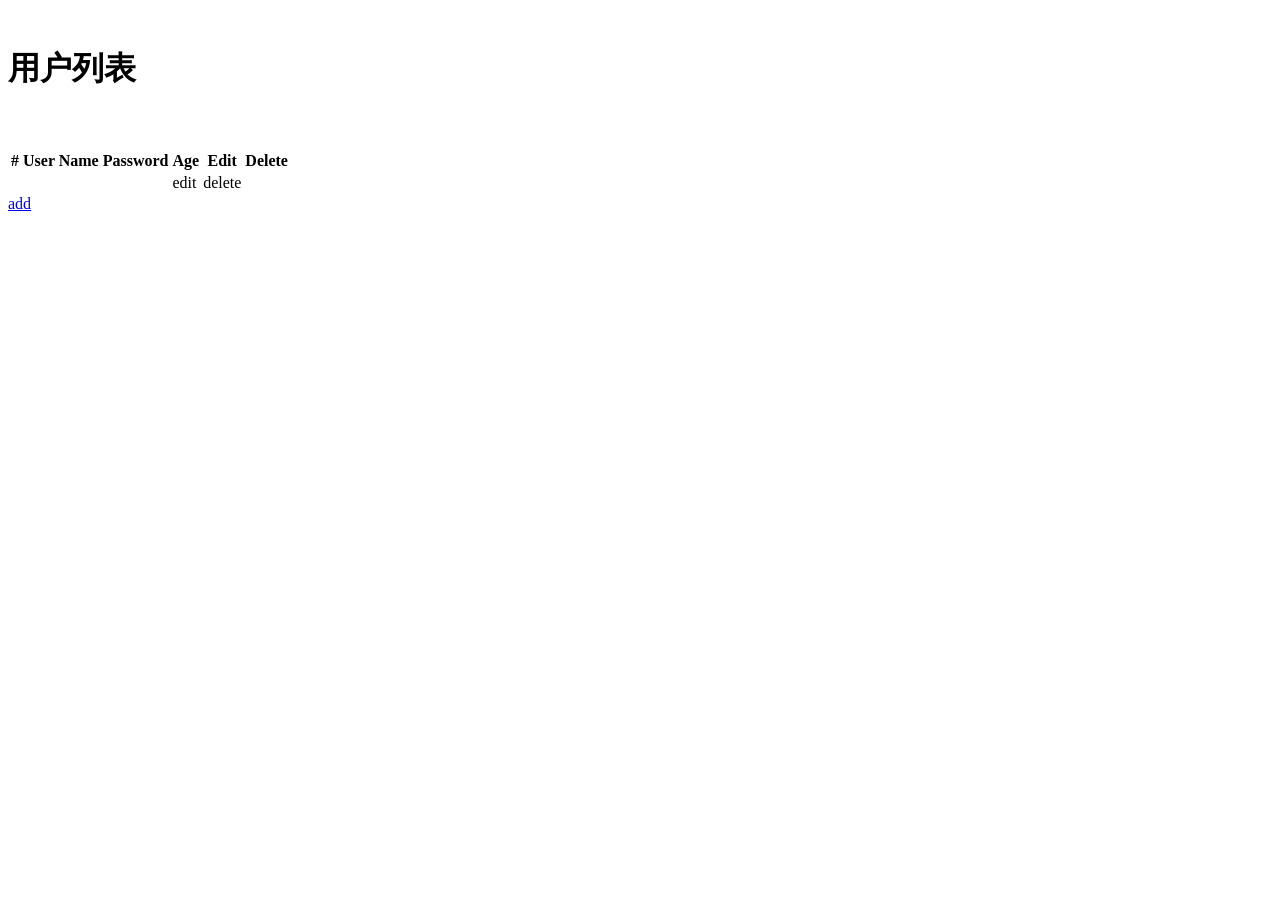
==== monitor-busi-user/src/main/resources/templates/users/list.html @ f5909e6e "Initial commit" ====
<!DOCTYPE html>
<html lang="en" xmlns:th="http://www.thymeleaf.org">
<head>
    <meta charset="UTF-8"/>
    <title>userList</title>
    <link rel="stylesheet" th:href="@{/templates/css/bootstrap.css}"></link>
</head>
<body class="container">
<br/>
<h1>用户列表</h1>
<br/><br/>
<div class="with:80%">
    <table class="table table-hover">
        <thead>
        <tr>
            <th>#</th>
            <th>User Name</th>
            <th>Password</th>
            <th>Age</th>
            <th>Edit</th>
            <th>Delete</th>
        </tr>
        </thead>
        <tbody>
        <tr  th:each="user : ${page.list}">
            <th scope="row" th:text="${user.id}"></th>
            <td th:text="${user.name}"></td>
            <td th:text="${user.account}"></td>
            <td><a th:href="@{/toEdit/{id}(id=${user.id})}">edit</a></td>
            <td><a class="delete" th:href="@{/users/{id}(id=${user.id})}">delete</a></td>
        </tr>
        </tbody>
    </table>
</div>
<div class="form-group">
    <div class="col-sm-2 control-label">
        <a href="/toAdd" th:href="@{/toAdd}" class="btn btn-info">add</a>
    </div>
    <form id="deleteForm" action="" method="POST">
        <input type="hidden" name="_method" value="DELETE"/>
    </form>
</div>

</body>
<script type="text/javascript" th:href="@{/templates/scripts/jquery-1.9.1.min.js}" ></script>

<script type="text/javascript">


        $(".delete").click(function(){
            var href = $(this).attr("href");
            $("#deleteForm").attr("action", href).submit();
            return false;
        });

</script>
</html>
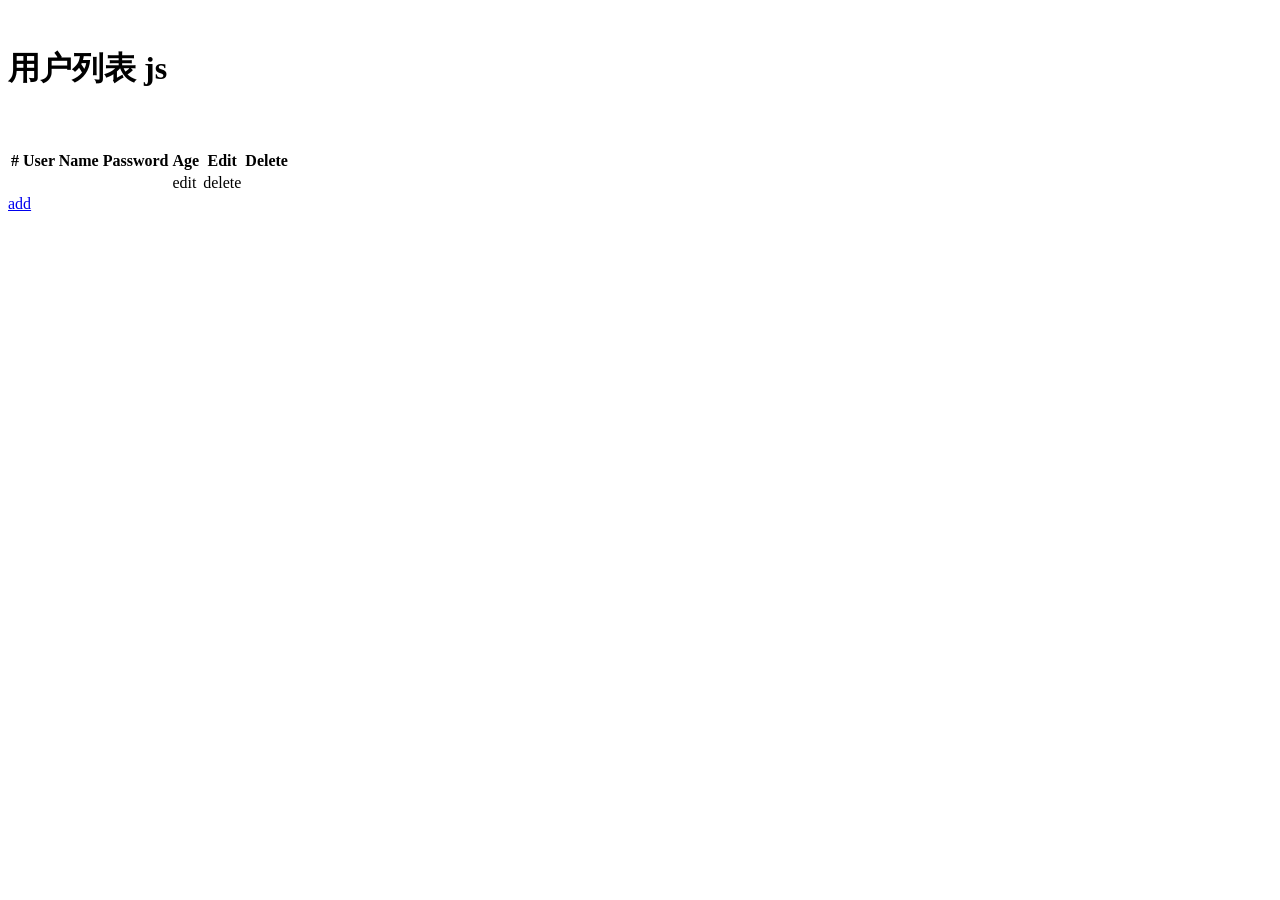
==== commit 389a8679: "restful crud" ====
--- a/monitor-busi-user/src/main/resources/templates/users/list.html
+++ b/monitor-busi-user/src/main/resources/templates/users/list.html
@@ -3,11 +3,22 @@
 <head>
     <meta charset="UTF-8"/>
     <title>userList</title>
-    <link rel="stylesheet" th:href="@{/templates/css/bootstrap.css}"></link>
+    <link rel="stylesheet" th:href="@{/css/bootstrap.css}" />
+    <script type="text/javascript" th:src="@{/js/jquery-1.9.1.min.js}" ></script>
+    <script type="text/javascript">
+        $(function(){
+            $(".delete").click(function(){
+                var href =$(this).attr("href");
+                $("#deleteForm").attr("action",href).submit();
+                return false;//让a标签不起链接作用
+            });
+        });
+    </script>
+
 </head>
 <body class="container">
 <br/>
-<h1>用户列表</h1>
+<h1>用户列表 <a th:href="@{/js/jquery-1.9.1.min.js}">js</a></h1>
 <br/><br/>
 <div class="with:80%">
     <table class="table table-hover">
@@ -42,16 +53,5 @@
 </div>
 
 </body>
-<script type="text/javascript" th:href="@{/templates/scripts/jquery-1.9.1.min.js}" ></script>
 
-<script type="text/javascript">
-
-
-        $(".delete").click(function(){
-            var href = $(this).attr("href");
-            $("#deleteForm").attr("action", href).submit();
-            return false;
-        });
-
-</script>
 </html>
